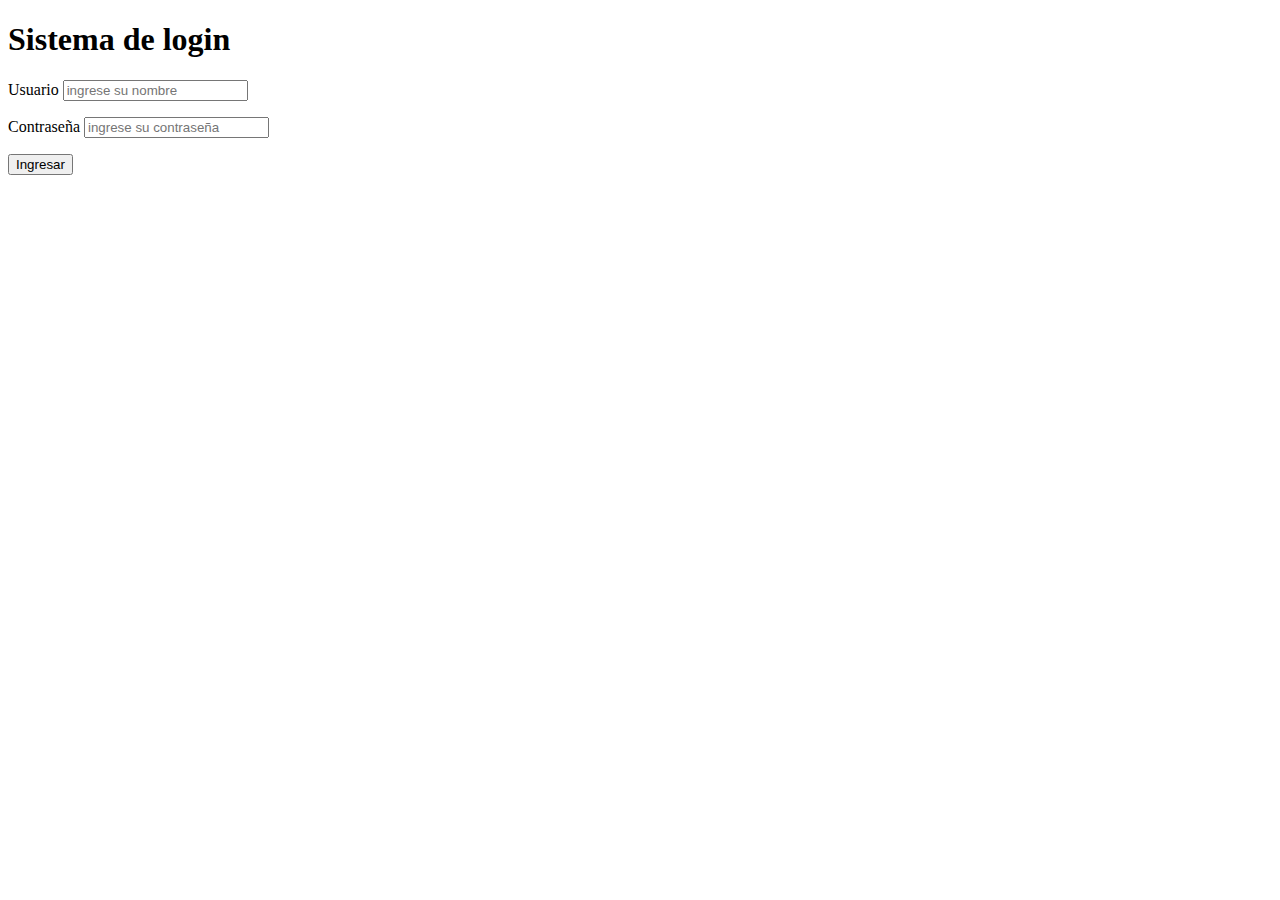
==== index.html @ 928dae89 "Edites el css" ====
<!DOCTYPE html>
<html lang="es">
<head>
    <meta charset="UTF-8">
    <meta name="viewport" content="width=device-width, initial-scale=1.0">
    <title>login</title>
    <link rel="stylesheet" href="css/login.css">

    <link rel="stylesheet" href="https://cdnjs.cloudflare.com/ajax/libs/animate.css/4.0.0/animate.min.css">
    <link href="https://cdn.jsdelivr.net/npm/bootstrap@5.1.3/dist/css/bootstrap.min.css" rel="stylesheet" integrity="sha384-1BmE4kWBq78iYhFldvKuhfTAU6auU8tT94WrHftjDbrCEXSU1oBoqyl2QvZ6jIW3" crossorigin="anonymous">

</head>
<body>
    <div class="Caja">
   <form action="validar.php" method="post">
   <h1 class="animate__animated animate__backInLeft">Sistema de login</h1>
   <p class="blanco">Usuario <input type="text" placeholder="ingrese su nombre" name="usuario"></p>
   <p class="blanco">Contraseña <input type="password" placeholder="ingrese su contraseña" name="password"></p>
   <input class="btn btn-success" type="submit" value="Ingresar">
   
   </form>
</div> 

<script src="https://cdn.jsdelivr.net/npm/bootstrap@5.1.3/dist/js/bootstrap.bundle.min.js" integrity="sha384-ka7Sk0Gln4gmtz2MlQnikT1wXgYsOg+OMhuP+IlRH9sENBO0LRn5q+8nbTov4+1p" crossorigin="anonymous"></script>
<script src="https://cdn.jsdelivr.net/npm/@popperjs/core@2.10.2/dist/umd/popper.min.js" integrity="sha384-7+zCNj/IqJ95wo16oMtfsKbZ9ccEh31eOz1HGyDuCQ6wgnyJNSYdrPa03rtR1zdB" crossorigin="anonymous"></script>
<script src="https://cdn.jsdelivr.net/npm/bootstrap@5.1.3/dist/js/bootstrap.min.js" integrity="sha384-QJHtvGhmr9XOIpI6YVutG+2QOK9T+ZnN4kzFN1RtK3zEFEIsxhlmWl5/YESvpZ13" crossorigin="anonymous"></script>

</body>
</html>
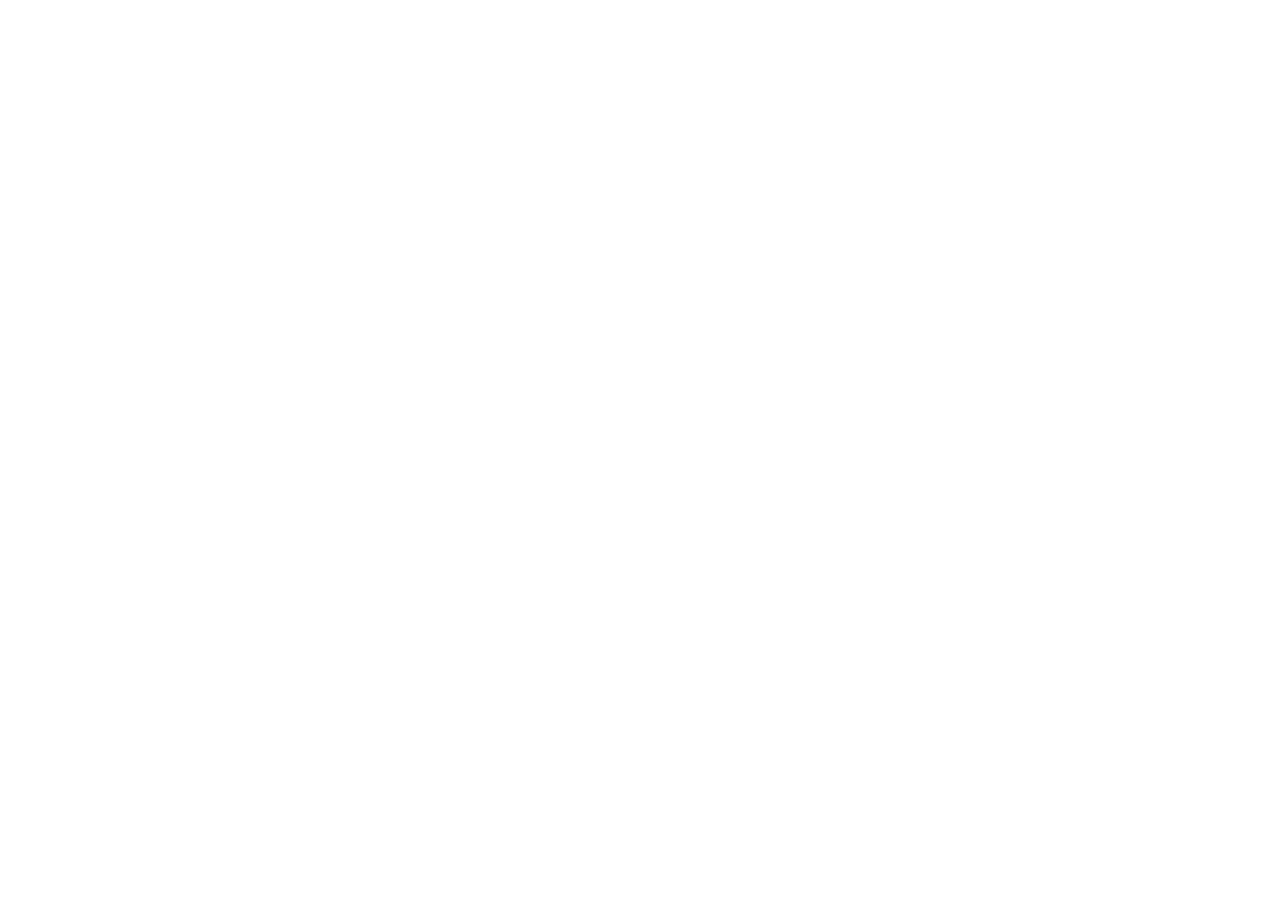
==== commit 5c74535f: "Add files via upload" ====
--- a/index.html
+++ b/index.html
@@ -3,27 +3,29 @@
 <head>
     <meta charset="UTF-8">
     <meta name="viewport" content="width=device-width, initial-scale=1.0">
-    <title>login</title>
-    <link rel="stylesheet" href="css/login.css">
+    <meta http-equiv="X-UA-Compatible" content="ie=edge">
+    <link rel="stylesheet" href="https://unpkg.com/leaflet@1.2.0/dist/leaflet.css" />
+    <link rel="stylesheet" href="https://unpkg.com/leaflet-routing-machine@latest/dist/leaflet-routing-machine.css" />
+    <script src="https://unpkg.com/leaflet@1.2.0/dist/leaflet.js"></script>
+    <script src="https://unpkg.com/leaflet-routing-machine@latest/dist/leaflet-routing-machine.js"></script>
+    <title>Calcular rutas</title>
+    <style>
+        #mapa{
+            height: 600px;
+        }
+    </style>
+</head>
 
-    <link rel="stylesheet" href="https://cdnjs.cloudflare.com/ajax/libs/animate.css/4.0.0/animate.min.css">
-    <link href="https://cdn.jsdelivr.net/npm/bootstrap@5.1.3/dist/css/bootstrap.min.css" rel="stylesheet" integrity="sha384-1BmE4kWBq78iYhFldvKuhfTAU6auU8tT94WrHftjDbrCEXSU1oBoqyl2QvZ6jIW3" crossorigin="anonymous">
-
-</head>
 <body>
-    <div class="Caja">
-   <form action="validar.php" method="post">
-   <h1 class="animate__animated animate__backInLeft">Sistema de login</h1>
-   <p class="blanco">Usuario <input type="text" placeholder="ingrese su nombre" name="usuario"></p>
-   <p class="blanco">Contraseña <input type="password" placeholder="ingrese su contraseña" name="password"></p>
-   <input class="btn btn-success" type="submit" value="Ingresar">
-   
-   </form>
-</div> 
-
-<script src="https://cdn.jsdelivr.net/npm/bootstrap@5.1.3/dist/js/bootstrap.bundle.min.js" integrity="sha384-ka7Sk0Gln4gmtz2MlQnikT1wXgYsOg+OMhuP+IlRH9sENBO0LRn5q+8nbTov4+1p" crossorigin="anonymous"></script>
-<script src="https://cdn.jsdelivr.net/npm/@popperjs/core@2.10.2/dist/umd/popper.min.js" integrity="sha384-7+zCNj/IqJ95wo16oMtfsKbZ9ccEh31eOz1HGyDuCQ6wgnyJNSYdrPa03rtR1zdB" crossorigin="anonymous"></script>
-<script src="https://cdn.jsdelivr.net/npm/bootstrap@5.1.3/dist/js/bootstrap.min.js" integrity="sha384-QJHtvGhmr9XOIpI6YVutG+2QOK9T+ZnN4kzFN1RtK3zEFEIsxhlmWl5/YESvpZ13" crossorigin="anonymous"></script>
-
+    <div id="mapa"></div>
+    <script>
+        if(navigator.geolocation){
+            //Funciona la geolocalización
+        }
+        else{
+            //No funciona la geolocalización
+        }
+    </script>
+  <script src="ruta.js"></script>
 </body>
-</html>+</html>
